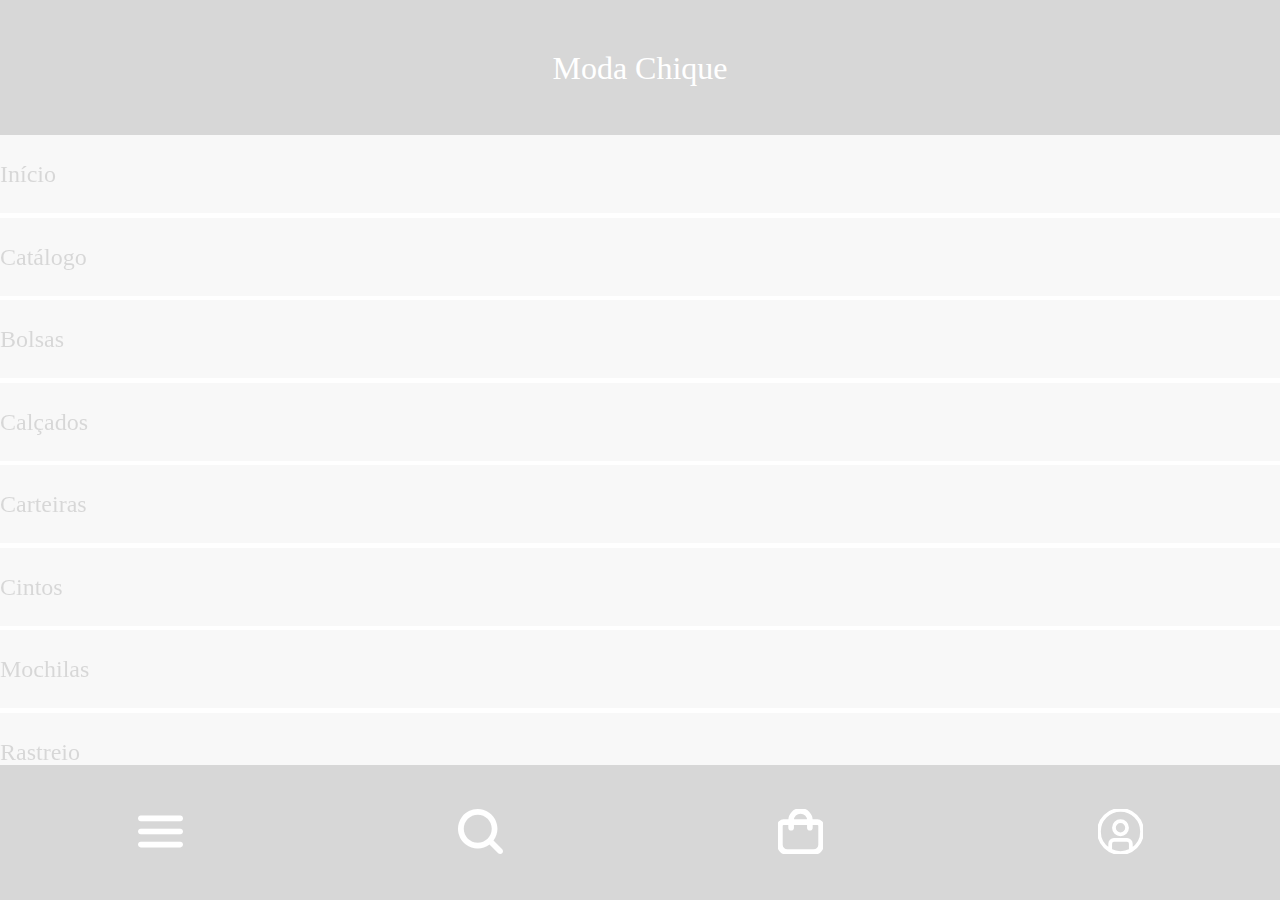
==== index.html @ 2a9f227c "Update" ====
<!DOCTYPE html>
<html lang="pt-br" style="display:none">
    <head>
        <title>Moda Chique</title>
        <meta charset="UTF-8">
        <meta http-equiv="X-UA-Compatible" content="IE=edge">
        <meta name="viewport" content="width=device-width, initial-scale=1.0">
        <meta http-equiv="Permissions-Policy" content="interest-cohort=()">
        <link rel="stylesheet" href="assets/css/style.css">
        <script type="module" src="assets/js/main.js"></script>
    </head>

    <body>
        <header class="cabecalho">
            <h1>Moda Chique</h1>
        </header>

        <main class="conteudo">
            <div class="pagina">
                <a href="assets/html/start.html">Início</a>
                <a href="assets/html/start.html">Catálogo</a>
                <a href="assets/html/start.html">Bolsas</a>
                <a href="assets/html/start.html">Calçados</a>
                <a href="assets/html/start.html">Carteiras</a>
                <a href="assets/html/start.html">Cintos</a>
                <a href="assets/html/start.html">Mochilas</a>
                <a href="assets/html/start.html">Rastreio</a>
            </div>
        </main>

        <nav class="navegacao">
            <a href="index.html">
                <svg viewBox="0 0 512 512">
                    <path d="M480,224H32c-17.673,0-32,14.327-32,32s14.327,32,32,32h448c17.673,0,32-14.327,32-32S497.673,224,480,224z"/>
                    <path d="M32,138.667h448c17.673,0,32-14.327,32-32s-14.327-32-32-32H32c-17.673,0-32,14.327-32,32S14.327,138.667,32,138.667z"/>
                    <path d="M480,373.333H32c-17.673,0-32,14.327-32,32s14.327,32,32,32h448c17.673,0,32-14.327,32-32S497.673,373.333,480,373.333z"/>
                </svg>
            </a>
            
            <a href="">
                <svg viewBox="0 0 513.749 513.749">
                    <path d="M504.352,459.061l-99.435-99.477c74.402-99.427,54.115-240.344-45.312-314.746S119.261-9.277,44.859,90.15   S-9.256,330.494,90.171,404.896c79.868,59.766,189.565,59.766,269.434,0l99.477,99.477c12.501,12.501,32.769,12.501,45.269,0   c12.501-12.501,12.501-32.769,0-45.269L504.352,459.061z M225.717,385.696c-88.366,0-160-71.634-160-160s71.634-160,160-160   s160,71.634,160,160C385.623,314.022,314.044,385.602,225.717,385.696z"/>
                </svg> 
            </a>
            
            <a href="">
                <svg viewBox="0 0 24 24">
                    <path d="M21,6H18A6,6,0,0,0,6,6H3A3,3,0,0,0,0,9V19a5.006,5.006,0,0,0,5,5H19a5.006,5.006,0,0,0,5-5V9A3,3,0,0,0,21,6ZM12,2a4,4,0,0,1,4,4H8A4,4,0,0,1,12,2ZM22,19a3,3,0,0,1-3,3H5a3,3,0,0,1-3-3V9A1,1,0,0,1,3,8H6v2a1,1,0,0,0,2,0V8h8v2a1,1,0,0,0,2,0V8h3a1,1,0,0,1,1,1Z"/>
                </svg>
            </a>
            
            <a href="">
                <svg viewBox="0 0 24 24">
                    <path d="m12,0C5.383,0,0,5.383,0,12s5.383,12,12,12,12-5.383,12-12S18.617,0,12,0Zm-5,21.797v-3.297c0-.827.673-1.5,1.5-1.5h7c.827,0,1.5.673,1.5,1.5v3.297c-1.501.769-3.201,1.203-5,1.203s-3.499-.434-5-1.203Zm11-.582v-2.715c0-1.379-1.122-2.5-2.5-2.5h-7c-1.378,0-2.5,1.121-2.5,2.5v2.715c-3.008-1.965-5-5.362-5-9.215C1,5.935,5.935,1,12,1s11,4.935,11,11c0,3.853-1.992,7.25-5,9.215Zm-6-15.215c-2.206,0-4,1.794-4,4s1.794,4,4,4,4-1.794,4-4-1.794-4-4-4Zm0,7c-1.654,0-3-1.346-3-3s1.346-3,3-3,3,1.346,3,3-1.346,3-3,3Z"/>
                </svg>
            </a>
        </nav>
    </body>
</html>
---- assets/css/style.css ----
@import url('../../libs/css/reset-v2.0.css');
@import url('../../libs/css/normalize-v8.0.1.css');

:root{
    --global-black: black;
    --global-white: white;
    --global-lightgray: lightgray;
}
body{
    display: grid;
    grid-template-rows: minmax(15vh,auto) minmax(70vh,auto) minmax(15vh,auto);
}

.cabecalho{
    background-color: var(--global-black);
    display: flex;
    align-items: center;
    justify-content: space-around;
}
.cabecalho h1{
    font-size: 2em;
    color: var(--global-white);
}

.conteudo{
    overflow-y: scroll;
    height: 70vh;
}

.pagina{
    display: flex;
    flex-direction: column;
    row-gap: 0.5vh;
}
.pagina a{
    text-decoration: none;
    color: var(--global-black);
    font-size: 1.5em;
    background-color: var(--global-lightgray);
    padding: 3vh 0;
}

.navegacao{
    background-color: var(--global-black);
    display: flex;
    align-items: center;
    justify-content: space-around;
}
.navegacao svg{
    height: 5vh;
    fill: var(--global-white);
    stroke: var(--global-white);
}
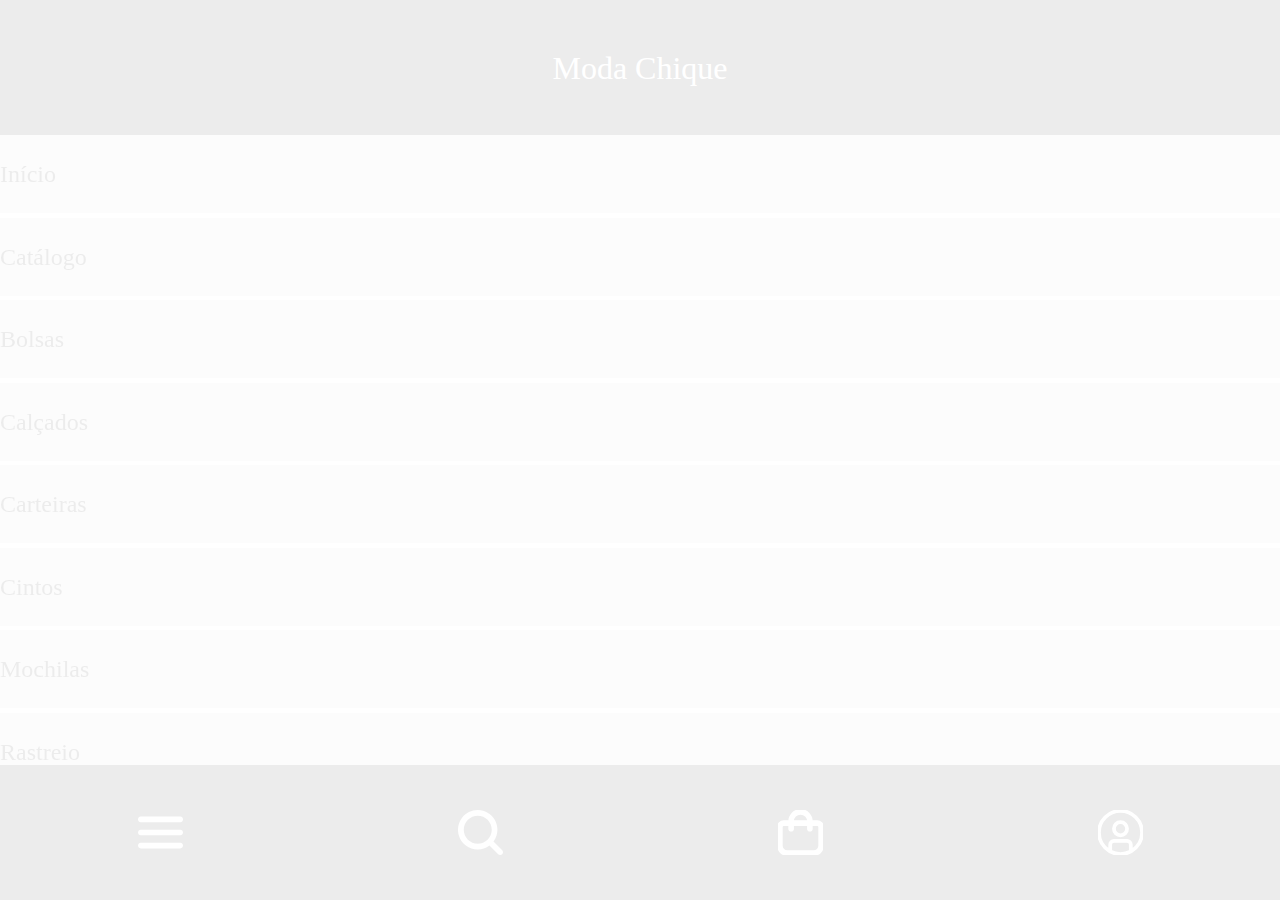
==== commit b397b950: "Update" ====
--- a/index.html
+++ b/index.html
@@ -16,44 +16,75 @@
         </header>
 
         <main class="conteudo">
-            <div class="pagina">
-                <a href="assets/html/start.html">Início</a>
-                <a href="assets/html/start.html">Catálogo</a>
-                <a href="assets/html/start.html">Bolsas</a>
-                <a href="assets/html/start.html">Calçados</a>
-                <a href="assets/html/start.html">Carteiras</a>
-                <a href="assets/html/start.html">Cintos</a>
-                <a href="assets/html/start.html">Mochilas</a>
-                <a href="assets/html/start.html">Rastreio</a>
+            <div class="conteudo__pagina">
+                <a class="conteudo__pagina__links" href="assets/html/start.html">Início</a>
+                <a class="conteudo__pagina__links" href="assets/html/start.html">Catálogo</a>
+                <a class="conteudo__pagina__links" href="assets/html/start.html">Bolsas</a>
+                <a class="conteudo__pagina__links" href="assets/html/start.html">Calçados</a>
+                <a class="conteudo__pagina__links" href="assets/html/start.html">Carteiras</a>
+                <a class="conteudo__pagina__links" href="assets/html/start.html">Cintos</a>
+                <a class="conteudo__pagina__links" href="assets/html/start.html">Mochilas</a>
+                <a class="conteudo__pagina__links" href="assets/html/start.html">Rastreio</a>
             </div>
         </main>
 
         <nav class="navegacao">
-            <a href="index.html">
-                <svg viewBox="0 0 512 512">
-                    <path d="M480,224H32c-17.673,0-32,14.327-32,32s14.327,32,32,32h448c17.673,0,32-14.327,32-32S497.673,224,480,224z"/>
-                    <path d="M32,138.667h448c17.673,0,32-14.327,32-32s-14.327-32-32-32H32c-17.673,0-32,14.327-32,32S14.327,138.667,32,138.667z"/>
-                    <path d="M480,373.333H32c-17.673,0-32,14.327-32,32s14.327,32,32,32h448c17.673,0,32-14.327,32-32S497.673,373.333,480,373.333z"/>
-                </svg>
-            </a>
+            <div class="navegacao__menu" data-navegacao-menu>
+                <ul>
+                    <li>
+                        <a href="assets/html/start.html">Início</a>
+                    </li>
+                    <li>
+                        <a href="assets/html/start.html">Catálogo</a>
+                    </li>
+                    <li>
+                        <a href="assets/html/start.html">Bolsas</a>
+                    </li>
+                    <li>
+                        <a href="assets/html/start.html">Calçados</a>
+                    </li>
+                    <li>
+                        <a href="assets/html/start.html">Carteiras</a>
+                    </li>
+                    <li>
+                        <a href="assets/html/start.html">Cintos</a>
+                    </li>
+                    <li>
+                        <a href="assets/html/start.html">Mochilas</a>
+                    </li>
+                    <li>
+                        <a href="assets/html/start.html">Rastreio</a>
+                    </li>
+                </ul>
+            </div>
             
-            <a href="">
-                <svg viewBox="0 0 513.749 513.749">
-                    <path d="M504.352,459.061l-99.435-99.477c74.402-99.427,54.115-240.344-45.312-314.746S119.261-9.277,44.859,90.15   S-9.256,330.494,90.171,404.896c79.868,59.766,189.565,59.766,269.434,0l99.477,99.477c12.501,12.501,32.769,12.501,45.269,0   c12.501-12.501,12.501-32.769,0-45.269L504.352,459.061z M225.717,385.696c-88.366,0-160-71.634-160-160s71.634-160,160-160   s160,71.634,160,160C385.623,314.022,314.044,385.602,225.717,385.696z"/>
-                </svg> 
-            </a>
-            
-            <a href="">
-                <svg viewBox="0 0 24 24">
-                    <path d="M21,6H18A6,6,0,0,0,6,6H3A3,3,0,0,0,0,9V19a5.006,5.006,0,0,0,5,5H19a5.006,5.006,0,0,0,5-5V9A3,3,0,0,0,21,6ZM12,2a4,4,0,0,1,4,4H8A4,4,0,0,1,12,2ZM22,19a3,3,0,0,1-3,3H5a3,3,0,0,1-3-3V9A1,1,0,0,1,3,8H6v2a1,1,0,0,0,2,0V8h8v2a1,1,0,0,0,2,0V8h3a1,1,0,0,1,1,1Z"/>
-                </svg>
-            </a>
-            
-            <a href="">
-                <svg viewBox="0 0 24 24">
-                    <path d="m12,0C5.383,0,0,5.383,0,12s5.383,12,12,12,12-5.383,12-12S18.617,0,12,0Zm-5,21.797v-3.297c0-.827.673-1.5,1.5-1.5h7c.827,0,1.5.673,1.5,1.5v3.297c-1.501.769-3.201,1.203-5,1.203s-3.499-.434-5-1.203Zm11-.582v-2.715c0-1.379-1.122-2.5-2.5-2.5h-7c-1.378,0-2.5,1.121-2.5,2.5v2.715c-3.008-1.965-5-5.362-5-9.215C1,5.935,5.935,1,12,1s11,4.935,11,11c0,3.853-1.992,7.25-5,9.215Zm-6-15.215c-2.206,0-4,1.794-4,4s1.794,4,4,4,4-1.794,4-4-1.794-4-4-4Zm0,7c-1.654,0-3-1.346-3-3s1.346-3,3-3,3,1.346,3,3-1.346,3-3,3Z"/>
-                </svg>
-            </a>
+            <div class="navegacao__botoes">
+                <a href="#menu">
+                    <svg viewBox="0 0 512 512">
+                        <path d="M480,224H32c-17.673,0-32,14.327-32,32s14.327,32,32,32h448c17.673,0,32-14.327,32-32S497.673,224,480,224z"/>
+                        <path d="M32,138.667h448c17.673,0,32-14.327,32-32s-14.327-32-32-32H32c-17.673,0-32,14.327-32,32S14.327,138.667,32,138.667z"/>
+                        <path d="M480,373.333H32c-17.673,0-32,14.327-32,32s14.327,32,32,32h448c17.673,0,32-14.327,32-32S497.673,373.333,480,373.333z"/>
+                    </svg>
+                </a>
+                
+                <a href="#pesquisa">
+                    <svg viewBox="0 0 513.749 513.749">
+                        <path d="M504.352,459.061l-99.435-99.477c74.402-99.427,54.115-240.344-45.312-314.746S119.261-9.277,44.859,90.15   S-9.256,330.494,90.171,404.896c79.868,59.766,189.565,59.766,269.434,0l99.477,99.477c12.501,12.501,32.769,12.501,45.269,0   c12.501-12.501,12.501-32.769,0-45.269L504.352,459.061z M225.717,385.696c-88.366,0-160-71.634-160-160s71.634-160,160-160   s160,71.634,160,160C385.623,314.022,314.044,385.602,225.717,385.696z"/>
+                    </svg> 
+                </a>
+                
+                <a href="">
+                    <svg viewBox="0 0 24 24">
+                        <path d="M21,6H18A6,6,0,0,0,6,6H3A3,3,0,0,0,0,9V19a5.006,5.006,0,0,0,5,5H19a5.006,5.006,0,0,0,5-5V9A3,3,0,0,0,21,6ZM12,2a4,4,0,0,1,4,4H8A4,4,0,0,1,12,2ZM22,19a3,3,0,0,1-3,3H5a3,3,0,0,1-3-3V9A1,1,0,0,1,3,8H6v2a1,1,0,0,0,2,0V8h8v2a1,1,0,0,0,2,0V8h3a1,1,0,0,1,1,1Z"/>
+                    </svg>
+                </a>
+                
+                <a href="">
+                    <svg viewBox="0 0 24 24">
+                        <path d="m12,0C5.383,0,0,5.383,0,12s5.383,12,12,12,12-5.383,12-12S18.617,0,12,0Zm-5,21.797v-3.297c0-.827.673-1.5,1.5-1.5h7c.827,0,1.5.673,1.5,1.5v3.297c-1.501.769-3.201,1.203-5,1.203s-3.499-.434-5-1.203Zm11-.582v-2.715c0-1.379-1.122-2.5-2.5-2.5h-7c-1.378,0-2.5,1.121-2.5,2.5v2.715c-3.008-1.965-5-5.362-5-9.215C1,5.935,5.935,1,12,1s11,4.935,11,11c0,3.853-1.992,7.25-5,9.215Zm-6-15.215c-2.206,0-4,1.794-4,4s1.794,4,4,4,4-1.794,4-4-1.794-4-4-4Zm0,7c-1.654,0-3-1.346-3-3s1.346-3,3-3,3,1.346,3,3-1.346,3-3,3Z"/>
+                    </svg>
+                </a>
+            </div>
         </nav>
     </body>
 </html>--- a/assets/css/style.css
+++ b/assets/css/style.css
@@ -16,6 +16,7 @@
     display: flex;
     align-items: center;
     justify-content: space-around;
+    position: relative;
 }
 .cabecalho h1{
     font-size: 2em;
@@ -27,12 +28,12 @@
     height: 70vh;
 }
 
-.pagina{
+.conteudo__pagina{
     display: flex;
     flex-direction: column;
     row-gap: 0.5vh;
 }
-.pagina a{
+.conteudo__pagina__links{
     text-decoration: none;
     color: var(--global-black);
     font-size: 1.5em;
@@ -41,13 +42,82 @@
 }
 
 .navegacao{
-    background-color: var(--global-black);
+   background-color: black;
+   position: relative;
+}
+
+.navegacao__menu{
+    display: none;
+    background-color: white;
+    position: absolute;
+    bottom: 100%;
+    width: 100vw;
+    height: 85vh;
+    overflow-y: auto;
+}
+
+.navegacao__menu ul{
+    display: flex;
+    flex-direction: column;
+    row-gap: 0.5vh;
+}
+
+.navegacao__menu a{
+    display: inherit;
+    text-decoration: none;
+    color: black;
+    font-size: 1.5em;
+    padding: 3vh 0;
+    background-color: lightgrey;
+}
+
+.navegacao__botoes{
+    background-color: black;
     display: flex;
     align-items: center;
     justify-content: space-around;
+    height: 15vh;
 }
-.navegacao svg{
+
+.navegacao__botoes a{
+    display: flex
+}
+
+.navegacao__botoes svg{
     height: 5vh;
     fill: var(--global-white);
     stroke: var(--global-white);
+}
+
+.lista{
+   /* position: absolute;
+   height: 100vh;
+   width: 100vw;
+   background-color: white; */
+   /* position: absolute;
+   bottom: 100%; */
+}
+
+.navegacoes__funcoes{
+    /* background-color: red;
+    display: flex;
+    align-items: center;
+    justify-content: space-around; */
+}
+.navegacao__funcoes svg{
+    /* height: 5vh;
+    fill: var(--global-white);
+    stroke: var(--global-white); */
+}
+
+::-webkit-scrollbar {
+    width: 0.5vw;
+}
+
+::-webkit-scrollbar-thumb {
+    background: white;
+}
+
+::-webkit-scrollbar-track {
+    background: black;
 }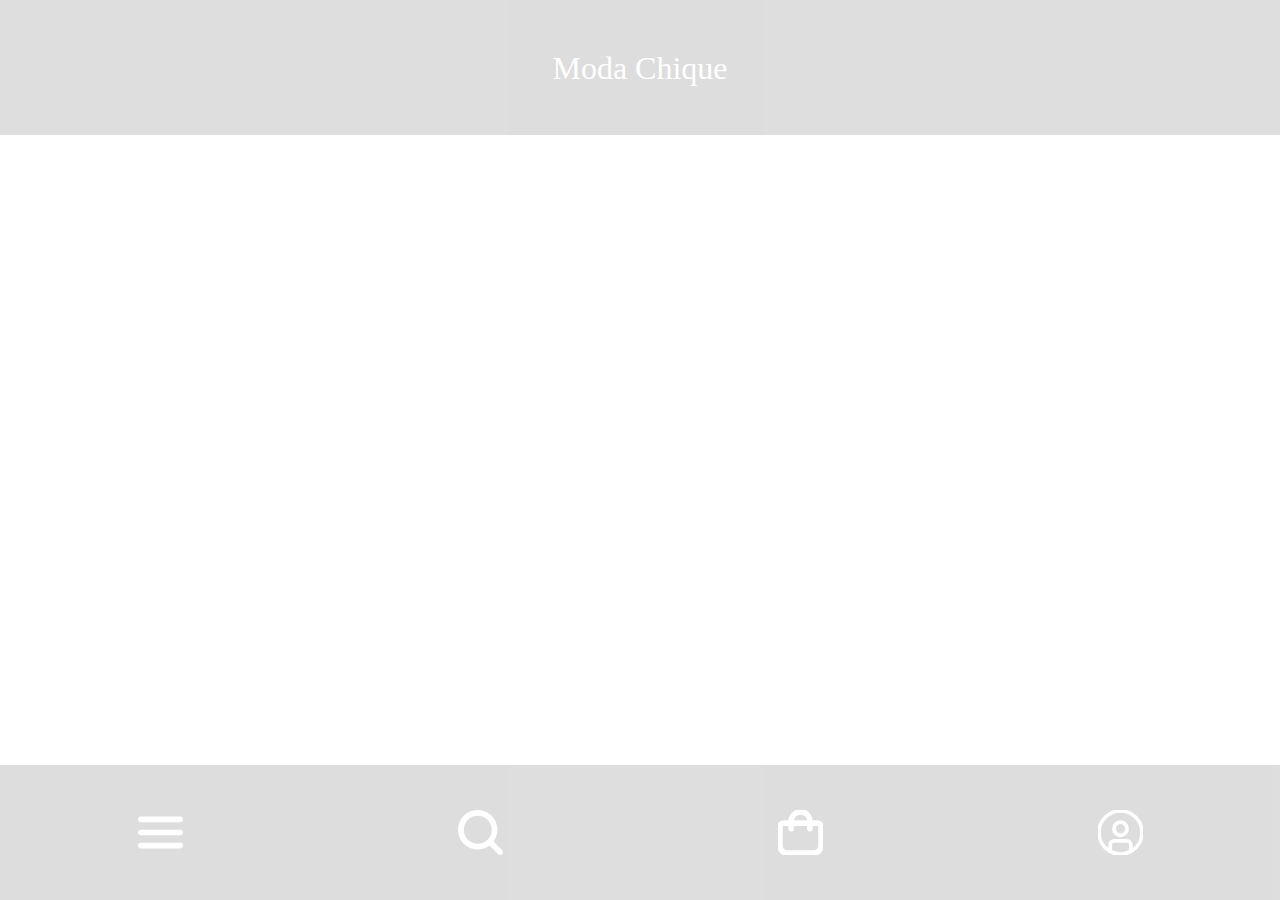
==== commit dd206005: "Update" ====
--- a/index.html
+++ b/index.html
@@ -16,7 +16,7 @@
         </header>
 
         <main class="conteudo">
-            <div class="conteudo__pagina">
+            <!-- <div class="conteudo__pagina">
                 <a class="conteudo__pagina__links" href="assets/html/start.html">Início</a>
                 <a class="conteudo__pagina__links" href="assets/html/start.html">Catálogo</a>
                 <a class="conteudo__pagina__links" href="assets/html/start.html">Bolsas</a>
@@ -25,11 +25,12 @@
                 <a class="conteudo__pagina__links" href="assets/html/start.html">Cintos</a>
                 <a class="conteudo__pagina__links" href="assets/html/start.html">Mochilas</a>
                 <a class="conteudo__pagina__links" href="assets/html/start.html">Rastreio</a>
-            </div>
+            </div> -->
         </main>
 
         <nav class="navegacao">
             <div class="navegacao__menu" data-navegacao-menu>
+                <h1 >Menu</h1>
                 <ul>
                     <li>
                         <a href="assets/html/start.html">Início</a>
@@ -57,9 +58,9 @@
                     </li>
                 </ul>
             </div>
-            
-            <div class="navegacao__botoes">
-                <a href="#menu">
+           
+            <div class="navegacao__funcao" data-navegacao-funcao>
+                <a href="assets/svg/cruz.svg" data-navegacao-funcao="menu">
                     <svg viewBox="0 0 512 512">
                         <path d="M480,224H32c-17.673,0-32,14.327-32,32s14.327,32,32,32h448c17.673,0,32-14.327,32-32S497.673,224,480,224z"/>
                         <path d="M32,138.667h448c17.673,0,32-14.327,32-32s-14.327-32-32-32H32c-17.673,0-32,14.327-32,32S14.327,138.667,32,138.667z"/>
--- a/assets/css/style.css
+++ b/assets/css/style.css
@@ -1,5 +1,5 @@
+@import url('../../libs/css/normalize-v8.0.1.css');
 @import url('../../libs/css/reset-v2.0.css');
-@import url('../../libs/css/normalize-v8.0.1.css');
 
 :root{
     --global-black: black;
@@ -16,7 +16,6 @@
     display: flex;
     align-items: center;
     justify-content: space-around;
-    position: relative;
 }
 .cabecalho h1{
     font-size: 2em;
@@ -56,6 +55,14 @@
     overflow-y: auto;
 }
 
+.navegacao__menu h1{
+    font-size: 2em;
+    padding: 3vh 0;
+    text-align: center;
+    background-color: black;
+    color: white;
+}
+
 .navegacao__menu ul{
     display: flex;
     flex-direction: column;
@@ -71,7 +78,12 @@
     background-color: lightgrey;
 }
 
-.navegacao__botoes{
+.navegacao__menu a:hover{
+    background-color: white;
+    
+}
+
+.navegacao__funcao{
     background-color: black;
     display: flex;
     align-items: center;
@@ -79,11 +91,11 @@
     height: 15vh;
 }
 
-.navegacao__botoes a{
+.navegacao__funcao a{
     display: flex
 }
 
-.navegacao__botoes svg{
+.navegacao__funcao svg{
     height: 5vh;
     fill: var(--global-white);
     stroke: var(--global-white);
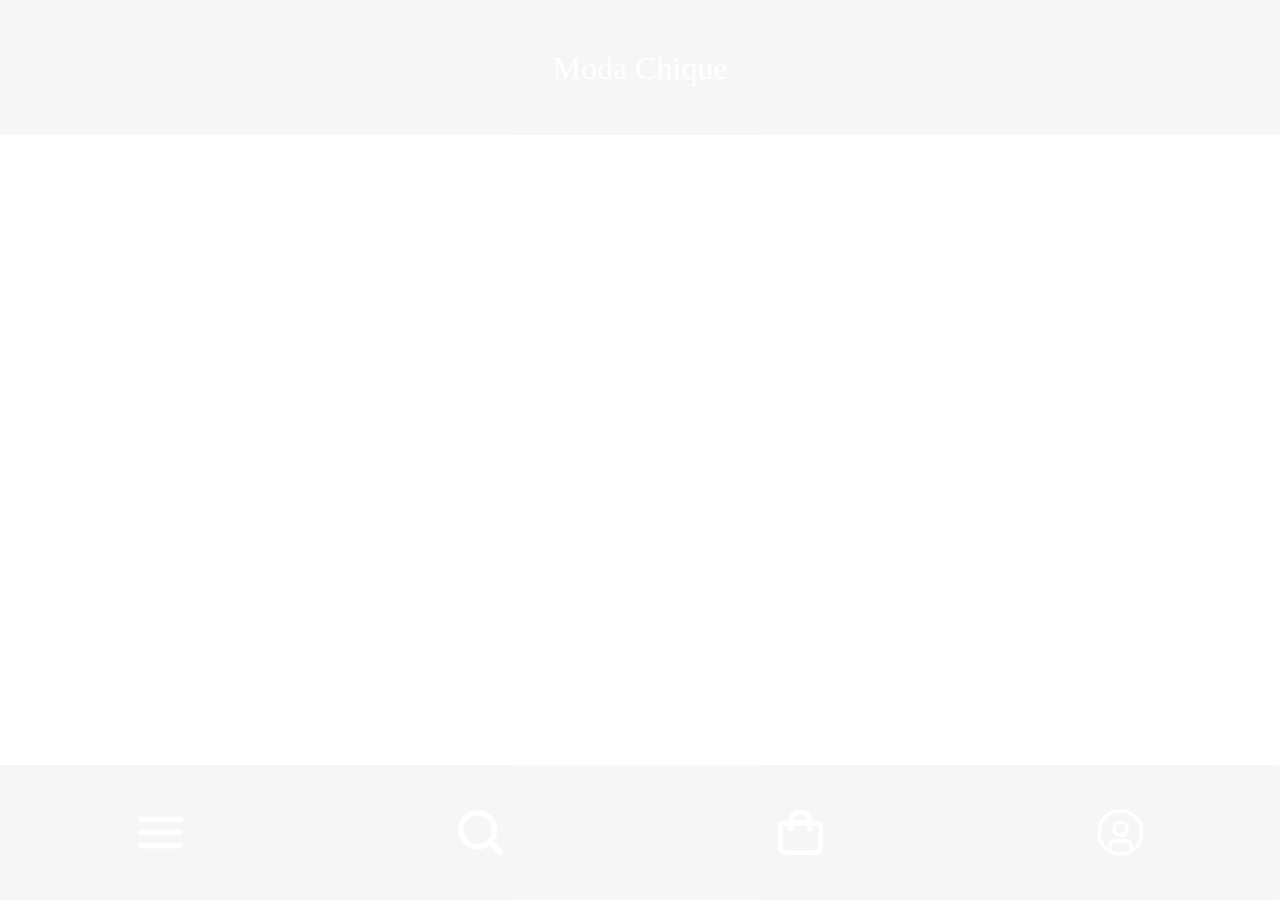
==== commit 70a23b49: "Update" ====
--- a/index.html
+++ b/index.html
@@ -8,6 +8,7 @@
         <meta http-equiv="Permissions-Policy" content="interest-cohort=()">
         <link rel="stylesheet" href="assets/css/style.css">
         <script type="module" src="assets/js/main.js"></script>
+        <script src="assets/js/menu.js"></script>
     </head>
 
     <body>
@@ -60,7 +61,7 @@
             </div>
            
             <div class="navegacao__funcao" data-navegacao-funcao>
-                <a href="assets/svg/cruz.svg" data-navegacao-funcao="menu">
+                <a href="assets/svg/cruz.svg" data-navegacao-funcao="Menu">
                     <svg viewBox="0 0 512 512">
                         <path d="M480,224H32c-17.673,0-32,14.327-32,32s14.327,32,32,32h448c17.673,0,32-14.327,32-32S497.673,224,480,224z"/>
                         <path d="M32,138.667h448c17.673,0,32-14.327,32-32s-14.327-32-32-32H32c-17.673,0-32,14.327-32,32S14.327,138.667,32,138.667z"/>
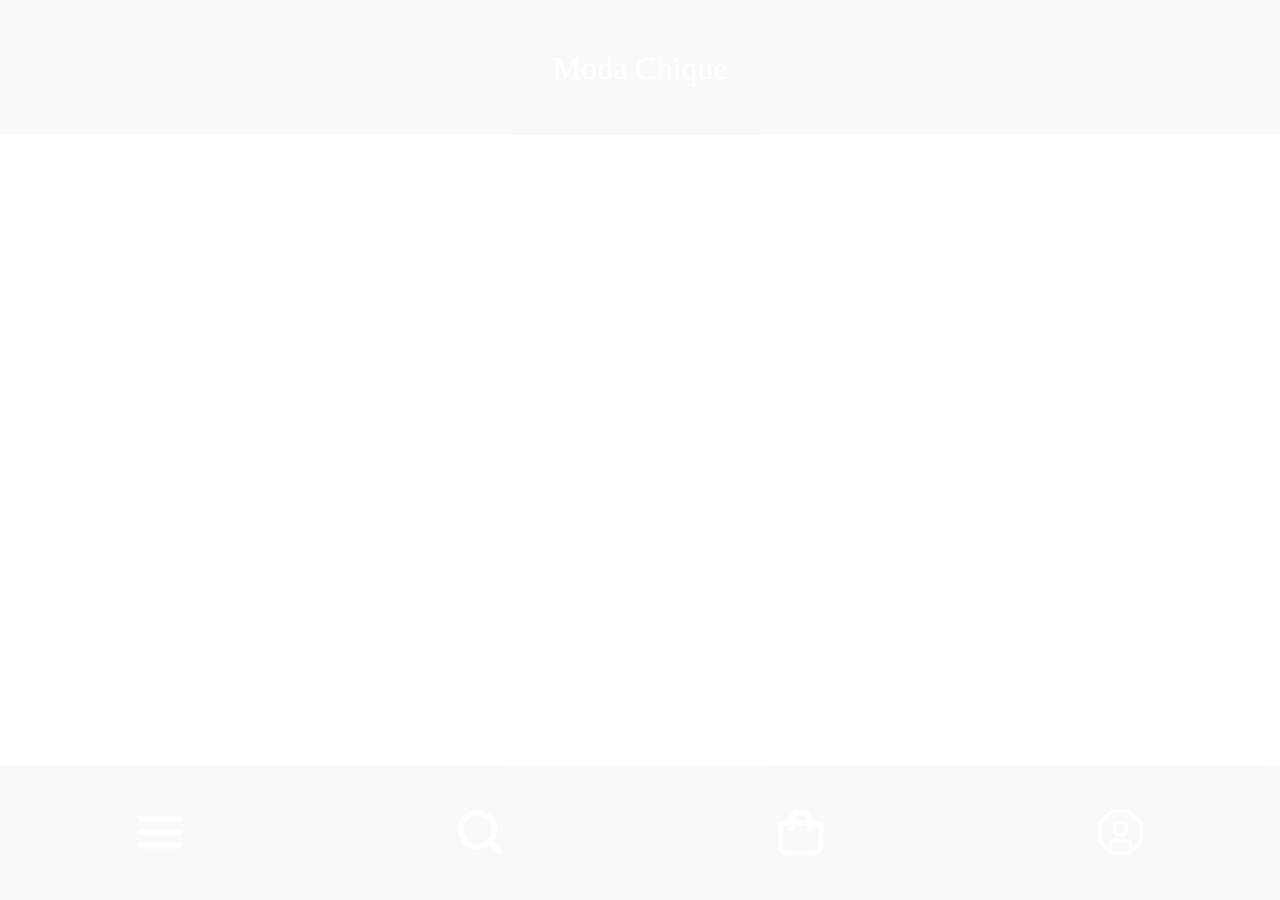
==== commit 1fd0f1de: "Update" ====
--- a/index.html
+++ b/index.html
@@ -61,7 +61,7 @@
             </div>
            
             <div class="navegacao__funcao" data-navegacao-funcao>
-                <a href="assets/svg/cruz.svg" data-navegacao-funcao="Menu">
+                <a href="assets/svg/cruz.svg" data-navegacao-funcao="menu">
                     <svg viewBox="0 0 512 512">
                         <path d="M480,224H32c-17.673,0-32,14.327-32,32s14.327,32,32,32h448c17.673,0,32-14.327,32-32S497.673,224,480,224z"/>
                         <path d="M32,138.667h448c17.673,0,32-14.327,32-32s-14.327-32-32-32H32c-17.673,0-32,14.327-32,32S14.327,138.667,32,138.667z"/>
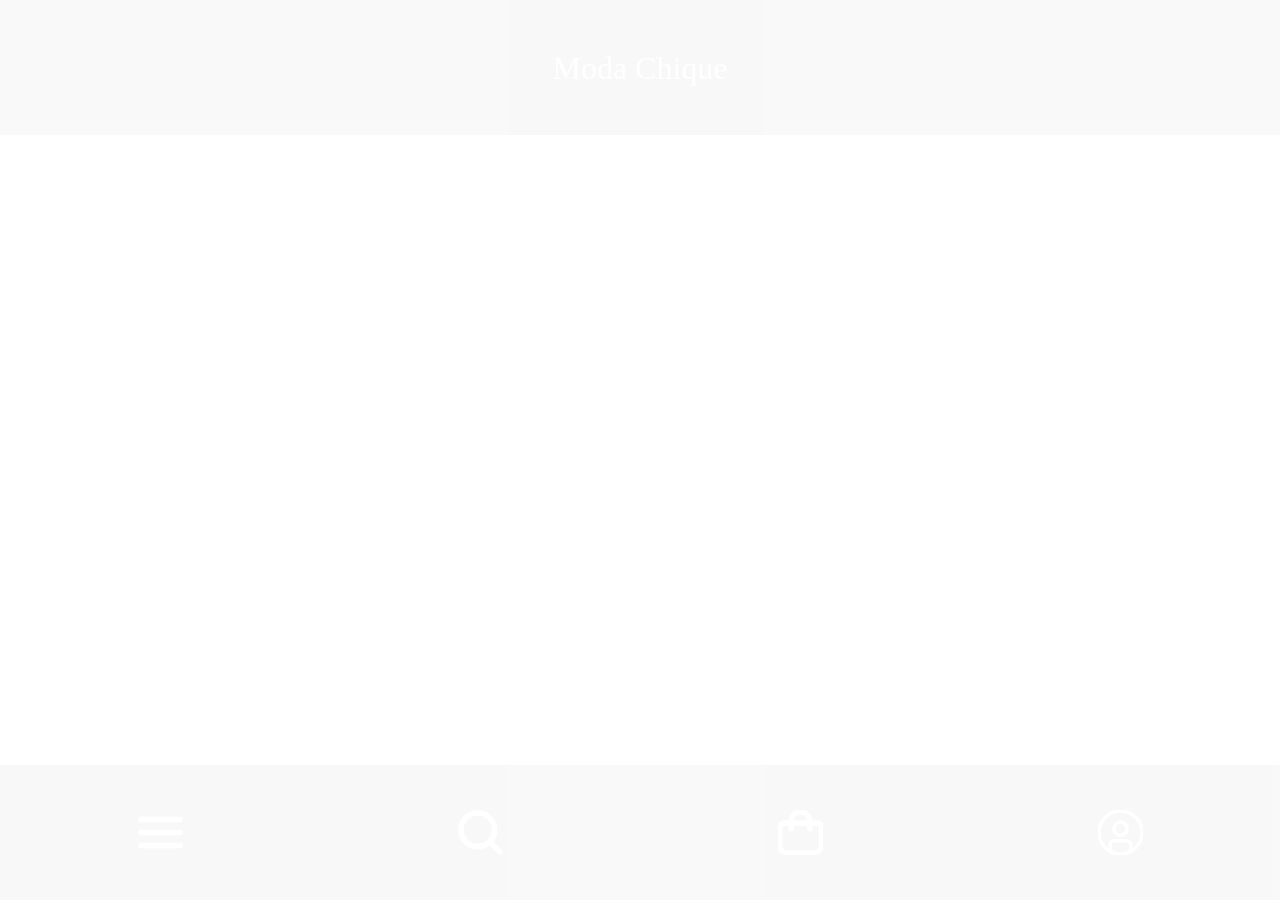
==== commit 9d19354d: "Update" ====
--- a/index.html
+++ b/index.html
@@ -7,8 +7,7 @@
         <meta name="viewport" content="width=device-width, initial-scale=1.0">
         <meta http-equiv="Permissions-Policy" content="interest-cohort=()">
         <link rel="stylesheet" href="assets/css/style.css">
-        <script type="module" src="assets/js/main.js"></script>
-        <script src="assets/js/menu.js"></script>
+        <script type="module" src="assets/js/main.js"></script> 
     </head>
 
     <body>
@@ -61,11 +60,15 @@
             </div>
            
             <div class="navegacao__funcao" data-navegacao-funcao>
-                <a href="assets/svg/cruz.svg" data-navegacao-funcao="menu">
+                <a href="#" data-navegacao-funcao="menu">
                     <svg viewBox="0 0 512 512">
                         <path d="M480,224H32c-17.673,0-32,14.327-32,32s14.327,32,32,32h448c17.673,0,32-14.327,32-32S497.673,224,480,224z"/>
                         <path d="M32,138.667h448c17.673,0,32-14.327,32-32s-14.327-32-32-32H32c-17.673,0-32,14.327-32,32S14.327,138.667,32,138.667z"/>
                         <path d="M480,373.333H32c-17.673,0-32,14.327-32,32s14.327,32,32,32h448c17.673,0,32-14.327,32-32S497.673,373.333,480,373.333z"/>
+                    </svg>
+
+                    <svg viewBox="0 0 512.021 512.021">
+                        <path d="M301.258,256.01L502.645,54.645c12.501-12.501,12.501-32.769,0-45.269c-12.501-12.501-32.769-12.501-45.269,0l0,0   L256.01,210.762L54.645,9.376c-12.501-12.501-32.769-12.501-45.269,0s-12.501,32.769,0,45.269L210.762,256.01L9.376,457.376   c-12.501,12.501-12.501,32.769,0,45.269s32.769,12.501,45.269,0L256.01,301.258l201.365,201.387   c12.501,12.501,32.769,12.501,45.269,0c12.501-12.501,12.501-32.769,0-45.269L301.258,256.01z"/>
                     </svg>
                 </a>
                 
--- a/assets/css/style.css
+++ b/assets/css/style.css
@@ -101,6 +101,11 @@
     stroke: var(--global-white);
 }
 
+.navegacao__funcao svg:nth-child(2){
+    display: none;
+}
+
+
 .lista{
    /* position: absolute;
    height: 100vh;
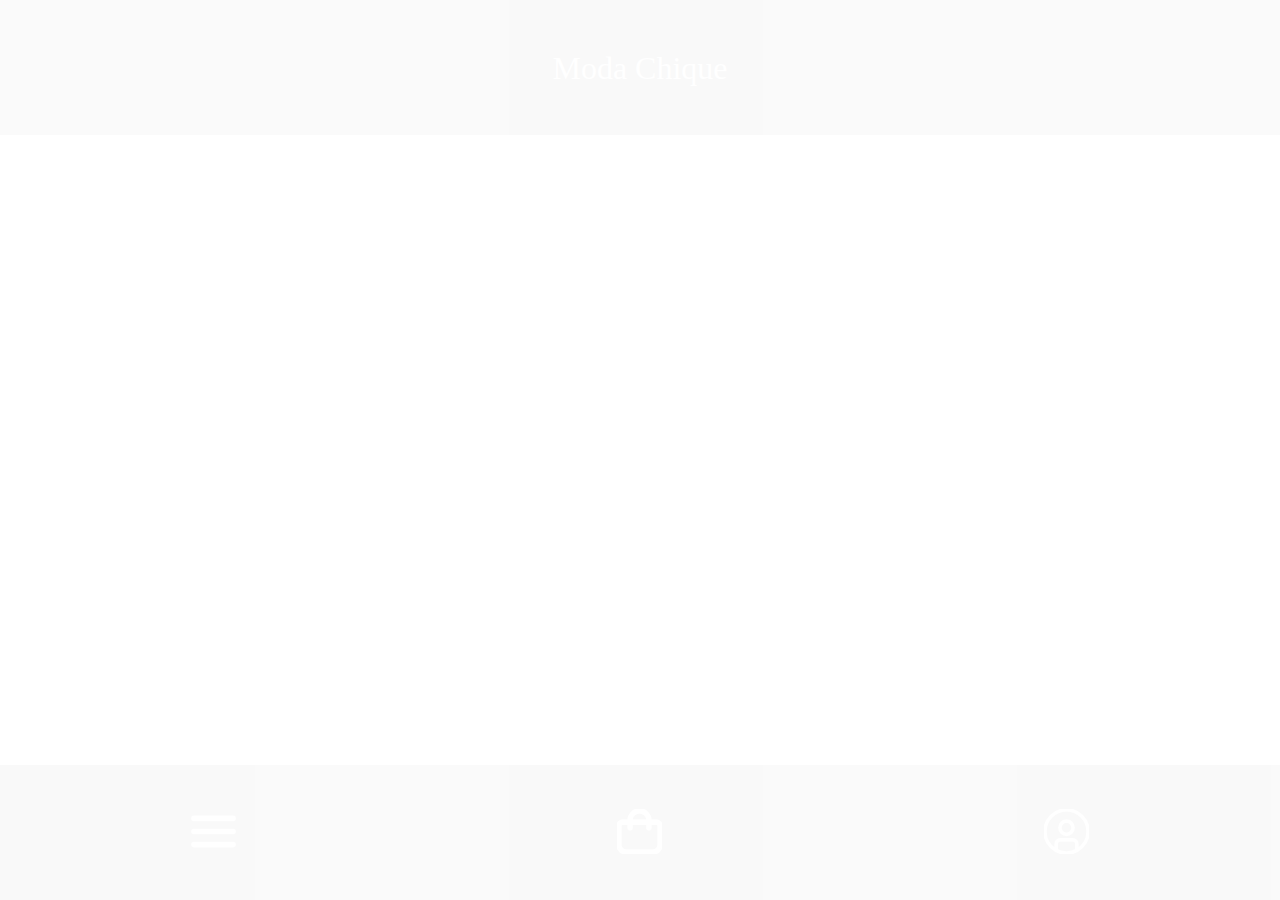
==== commit 6ae480f0: "update" ====
--- a/index.html
+++ b/index.html
@@ -16,80 +16,78 @@
         </header>
 
         <main class="conteudo">
-            <!-- <div class="conteudo__pagina">
-                <a class="conteudo__pagina__links" href="assets/html/start.html">Início</a>
-                <a class="conteudo__pagina__links" href="assets/html/start.html">Catálogo</a>
-                <a class="conteudo__pagina__links" href="assets/html/start.html">Bolsas</a>
-                <a class="conteudo__pagina__links" href="assets/html/start.html">Calçados</a>
-                <a class="conteudo__pagina__links" href="assets/html/start.html">Carteiras</a>
-                <a class="conteudo__pagina__links" href="assets/html/start.html">Cintos</a>
-                <a class="conteudo__pagina__links" href="assets/html/start.html">Mochilas</a>
-                <a class="conteudo__pagina__links" href="assets/html/start.html">Rastreio</a>
-            </div> -->
+           
         </main>
 
         <nav class="navegacao">
-            <div class="navegacao__menu" data-navegacao-menu>
-                <h1 >Menu</h1>
-                <ul>
-                    <li>
-                        <a href="assets/html/start.html">Início</a>
-                    </li>
-                    <li>
-                        <a href="assets/html/start.html">Catálogo</a>
-                    </li>
-                    <li>
-                        <a href="assets/html/start.html">Bolsas</a>
-                    </li>
-                    <li>
-                        <a href="assets/html/start.html">Calçados</a>
-                    </li>
-                    <li>
-                        <a href="assets/html/start.html">Carteiras</a>
-                    </li>
-                    <li>
-                        <a href="assets/html/start.html">Cintos</a>
-                    </li>
-                    <li>
-                        <a href="assets/html/start.html">Mochilas</a>
-                    </li>
-                    <li>
-                        <a href="assets/html/start.html">Rastreio</a>
-                    </li>
-                </ul>
-            </div>
+            <section class="navegacao__menu" data-navegacao-menu>
+                <div class="navegacao__menu__cabecalho">
+                    <h1 >Menu</h1>
+                    
+                    <svg viewBox="0 0 513.749 513.749"  data-navegacao-funcao="pesquisa">
+                        <path d="M504.352,459.061l-99.435-99.477c74.402-99.427,54.115-240.344-45.312-314.746S119.261-9.277,44.859,90.15   S-9.256,330.494,90.171,404.896c79.868,59.766,189.565,59.766,269.434,0l99.477,99.477c12.501,12.501,32.769,12.501,45.269,0   c12.501-12.501,12.501-32.769,0-45.269L504.352,459.061z M225.717,385.696c-88.366,0-160-71.634-160-160s71.634-160,160-160   s160,71.634,160,160C385.623,314.022,314.044,385.602,225.717,385.696z"/>
+                    </svg>
+                </div>
+
+                <div class="navegacao__menu__pesquisa" data-navegacao-menu-pesquisa>
+                    <input type="text" name="" id="" placeholder="Pesquisar">
+                </div>
+
+                <div class="navegacao__menu__conteudo">
+                    <ul>
+                        <li>
+                            <a href="assets/html/start.html">Início</a>
+                        </li>
+                        <li>
+                            <a href="assets/html/start.html">Catálogo</a>
+                        </li>
+                        <li>
+                            <a href="assets/html/start.html">Bolsas</a>
+                        </li>
+                        <li>
+                            <a href="assets/html/start.html">Calçados</a>
+                        </li>
+                        <li>
+                            <a href="assets/html/start.html">Carteiras</a>
+                        </li>
+                        <li>
+                            <a href="assets/html/start.html">Cintos</a>
+                        </li>
+                        <li>
+                            <a href="assets/html/start.html">Mochilas</a>
+                        </li>
+                        <li>
+                            <a href="assets/html/start.html">Rastreio</a>
+                        </li>
+                    </ul>
+                </div>
+            </section>
            
-            <div class="navegacao__funcao" data-navegacao-funcao>
-                <a href="#" data-navegacao-funcao="menu">
-                    <svg viewBox="0 0 512 512">
+            <section class="navegacao__funcao">
+                <div>
+                    <svg viewBox="0 0 512 512" data-navegacao-funcao="menu">
                         <path d="M480,224H32c-17.673,0-32,14.327-32,32s14.327,32,32,32h448c17.673,0,32-14.327,32-32S497.673,224,480,224z"/>
                         <path d="M32,138.667h448c17.673,0,32-14.327,32-32s-14.327-32-32-32H32c-17.673,0-32,14.327-32,32S14.327,138.667,32,138.667z"/>
                         <path d="M480,373.333H32c-17.673,0-32,14.327-32,32s14.327,32,32,32h448c17.673,0,32-14.327,32-32S497.673,373.333,480,373.333z"/>
                     </svg>
 
-                    <svg viewBox="0 0 512.021 512.021">
+                    <svg viewBox="0 0 512.021 512.021" data-navegacao-funcao="menu">
                         <path d="M301.258,256.01L502.645,54.645c12.501-12.501,12.501-32.769,0-45.269c-12.501-12.501-32.769-12.501-45.269,0l0,0   L256.01,210.762L54.645,9.376c-12.501-12.501-32.769-12.501-45.269,0s-12.501,32.769,0,45.269L210.762,256.01L9.376,457.376   c-12.501,12.501-12.501,32.769,0,45.269s32.769,12.501,45.269,0L256.01,301.258l201.365,201.387   c12.501,12.501,32.769,12.501,45.269,0c12.501-12.501,12.501-32.769,0-45.269L301.258,256.01z"/>
                     </svg>
-                </a>
+                </div>
                 
-                <a href="#pesquisa">
-                    <svg viewBox="0 0 513.749 513.749">
-                        <path d="M504.352,459.061l-99.435-99.477c74.402-99.427,54.115-240.344-45.312-314.746S119.261-9.277,44.859,90.15   S-9.256,330.494,90.171,404.896c79.868,59.766,189.565,59.766,269.434,0l99.477,99.477c12.501,12.501,32.769,12.501,45.269,0   c12.501-12.501,12.501-32.769,0-45.269L504.352,459.061z M225.717,385.696c-88.366,0-160-71.634-160-160s71.634-160,160-160   s160,71.634,160,160C385.623,314.022,314.044,385.602,225.717,385.696z"/>
-                    </svg> 
-                </a>
-                
-                <a href="">
+                <div>
                     <svg viewBox="0 0 24 24">
                         <path d="M21,6H18A6,6,0,0,0,6,6H3A3,3,0,0,0,0,9V19a5.006,5.006,0,0,0,5,5H19a5.006,5.006,0,0,0,5-5V9A3,3,0,0,0,21,6ZM12,2a4,4,0,0,1,4,4H8A4,4,0,0,1,12,2ZM22,19a3,3,0,0,1-3,3H5a3,3,0,0,1-3-3V9A1,1,0,0,1,3,8H6v2a1,1,0,0,0,2,0V8h8v2a1,1,0,0,0,2,0V8h3a1,1,0,0,1,1,1Z"/>
                     </svg>
-                </a>
+                </div>
                 
-                <a href="">
+                <div>
                     <svg viewBox="0 0 24 24">
                         <path d="m12,0C5.383,0,0,5.383,0,12s5.383,12,12,12,12-5.383,12-12S18.617,0,12,0Zm-5,21.797v-3.297c0-.827.673-1.5,1.5-1.5h7c.827,0,1.5.673,1.5,1.5v3.297c-1.501.769-3.201,1.203-5,1.203s-3.499-.434-5-1.203Zm11-.582v-2.715c0-1.379-1.122-2.5-2.5-2.5h-7c-1.378,0-2.5,1.121-2.5,2.5v2.715c-3.008-1.965-5-5.362-5-9.215C1,5.935,5.935,1,12,1s11,4.935,11,11c0,3.853-1.992,7.25-5,9.215Zm-6-15.215c-2.206,0-4,1.794-4,4s1.794,4,4,4,4-1.794,4-4-1.794-4-4-4Zm0,7c-1.654,0-3-1.346-3-3s1.346-3,3-3,3,1.346,3,3-1.346,3-3,3Z"/>
                     </svg>
-                </a>
-            </div>
+                </div>
+            </section>
         </nav>
     </body>
 </html>--- a/assets/css/style.css
+++ b/assets/css/style.css
@@ -6,9 +6,14 @@
     --global-white: white;
     --global-lightgray: lightgray;
 }
+
 body{
     display: grid;
     grid-template-rows: minmax(15vh,auto) minmax(70vh,auto) minmax(15vh,auto);
+}
+
+svg{
+    cursor: pointer;
 }
 
 .cabecalho{
@@ -55,7 +60,11 @@
     overflow-y: auto;
 }
 
-.navegacao__menu h1{
+.navegacao__menu__cabecalho{
+    position: relative;
+}
+
+.navegacao__menu__cabecalho h1{
     font-size: 2em;
     padding: 3vh 0;
     text-align: center;
@@ -63,13 +72,29 @@
     color: white;
 }
 
-.navegacao__menu ul{
+.navegacao__menu__cabecalho svg{
+    height: 5vh;
+    position: absolute;
+    top: 0;
+    right: 0;
+    fill: white;
+    padding: 3vh 5vw; 
+}
+
+.navegacao__menu__pesquisa input{
+    width: 100vw;
+    padding: 1vh 0;
+    font-size: 1.5em;
+    text-align: center;
+}
+
+.navegacao__menu__conteudo ul{
     display: flex;
     flex-direction: column;
     row-gap: 0.5vh;
 }
 
-.navegacao__menu a{
+.navegacao__menu__conteudo a{
     display: inherit;
     text-decoration: none;
     color: black;
@@ -78,9 +103,8 @@
     background-color: lightgrey;
 }
 
-.navegacao__menu a:hover{
+.navegacao__menu__conteudo a:hover{
     background-color: white;
-    
 }
 
 .navegacao__funcao{
@@ -91,40 +115,14 @@
     height: 15vh;
 }
 
-.navegacao__funcao a{
-    display: flex
-}
-
 .navegacao__funcao svg{
     height: 5vh;
-    fill: var(--global-white);
-    stroke: var(--global-white);
+    fill: white;
+    stroke: white;
 }
 
 .navegacao__funcao svg:nth-child(2){
     display: none;
-}
-
-
-.lista{
-   /* position: absolute;
-   height: 100vh;
-   width: 100vw;
-   background-color: white; */
-   /* position: absolute;
-   bottom: 100%; */
-}
-
-.navegacoes__funcoes{
-    /* background-color: red;
-    display: flex;
-    align-items: center;
-    justify-content: space-around; */
-}
-.navegacao__funcoes svg{
-    /* height: 5vh;
-    fill: var(--global-white);
-    stroke: var(--global-white); */
 }
 
 ::-webkit-scrollbar {
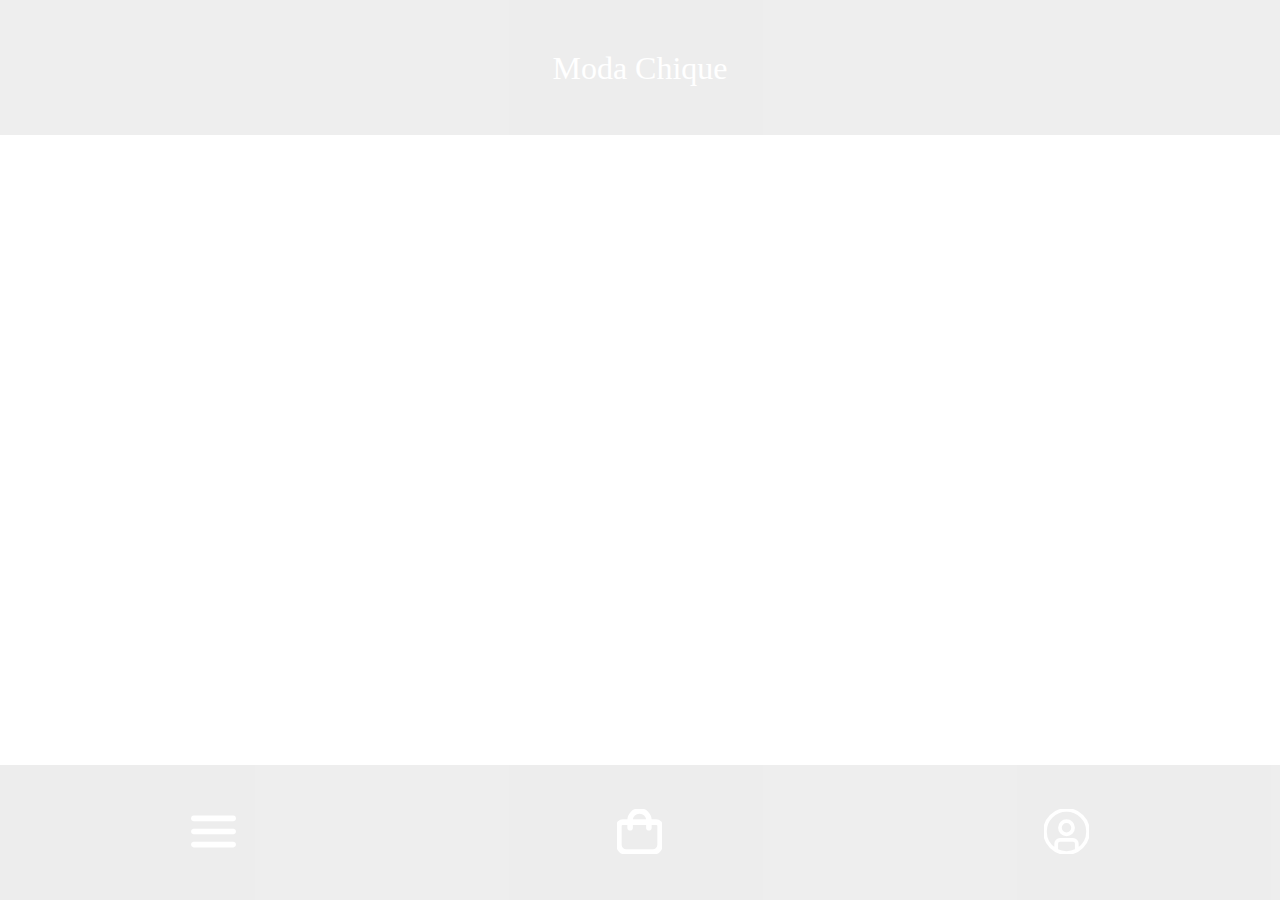
==== commit 7c37bd7a: "Update" ====
--- a/index.html
+++ b/index.html
@@ -20,17 +20,17 @@
         </main>
 
         <nav class="navegacao">
+            <section class="navegacao__pesquisa" data-navegacao-pesquisa>
+                <input type="text" name="" id="" placeholder="Pesquisar">
+            </section>
+
             <section class="navegacao__menu" data-navegacao-menu>
                 <div class="navegacao__menu__cabecalho">
                     <h1 >Menu</h1>
-                    
+
                     <svg viewBox="0 0 513.749 513.749"  data-navegacao-funcao="pesquisa">
                         <path d="M504.352,459.061l-99.435-99.477c74.402-99.427,54.115-240.344-45.312-314.746S119.261-9.277,44.859,90.15   S-9.256,330.494,90.171,404.896c79.868,59.766,189.565,59.766,269.434,0l99.477,99.477c12.501,12.501,32.769,12.501,45.269,0   c12.501-12.501,12.501-32.769,0-45.269L504.352,459.061z M225.717,385.696c-88.366,0-160-71.634-160-160s71.634-160,160-160   s160,71.634,160,160C385.623,314.022,314.044,385.602,225.717,385.696z"/>
                     </svg>
-                </div>
-
-                <div class="navegacao__menu__pesquisa" data-navegacao-menu-pesquisa>
-                    <input type="text" name="" id="" placeholder="Pesquisar">
                 </div>
 
                 <div class="navegacao__menu__conteudo">
@@ -71,7 +71,7 @@
                         <path d="M480,373.333H32c-17.673,0-32,14.327-32,32s14.327,32,32,32h448c17.673,0,32-14.327,32-32S497.673,373.333,480,373.333z"/>
                     </svg>
 
-                    <svg viewBox="0 0 512.021 512.021" data-navegacao-funcao="menu">
+                    <svg viewBox="0 0 512.021 512.021" data-navegacao-funcao="menu" id="cruz">
                         <path d="M301.258,256.01L502.645,54.645c12.501-12.501,12.501-32.769,0-45.269c-12.501-12.501-32.769-12.501-45.269,0l0,0   L256.01,210.762L54.645,9.376c-12.501-12.501-32.769-12.501-45.269,0s-12.501,32.769,0,45.269L210.762,256.01L9.376,457.376   c-12.501,12.501-12.501,32.769,0,45.269s32.769,12.501,45.269,0L256.01,301.258l201.365,201.387   c12.501,12.501,32.769,12.501,45.269,0c12.501-12.501,12.501-32.769,0-45.269L301.258,256.01z"/>
                     </svg>
                 </div>
--- a/assets/css/style.css
+++ b/assets/css/style.css
@@ -50,6 +50,21 @@
    position: relative;
 }
 
+.navegacao__pesquisa{
+    position: absolute;
+    z-index: 1;
+    bottom: 89vh;
+    width: 100%;
+    display: none;
+}
+
+.navegacao__pesquisa input{
+    width: 83vw;
+    padding: 2vh 0;
+    font-size: 1.5em;
+    text-align: center;
+}
+
 .navegacao__menu{
     display: none;
     background-color: white;
@@ -79,13 +94,7 @@
     right: 0;
     fill: white;
     padding: 3vh 5vw; 
-}
-
-.navegacao__menu__pesquisa input{
-    width: 100vw;
-    padding: 1vh 0;
-    font-size: 1.5em;
-    text-align: center;
+    z-index: 1;
 }
 
 .navegacao__menu__conteudo ul{
